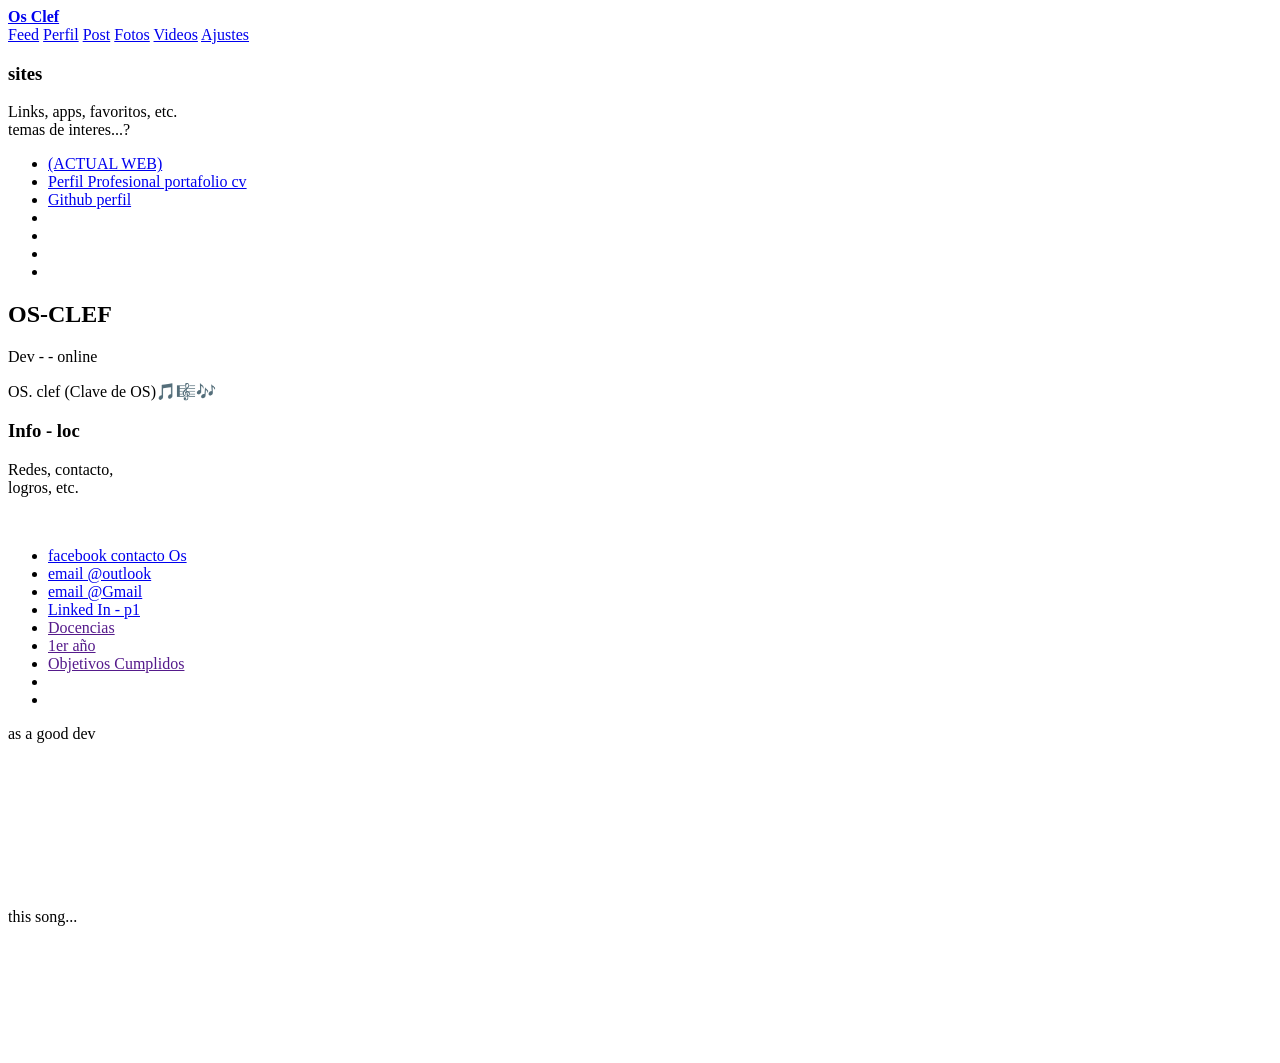
==== web/print/index.html @ 7a4aa85a "Create index.html" ====
<!---
  web content loaded
css
js
layout
web
cv
market
unicorn
  original.html
3styles.css
README.md
aside.css
cv.css
img.css
index.html
layout-aside.css
portada-perfil-img.css
rgb.css
rgb2.css
root-css-js-os
/
index.html
main
  ----->



<!doctype html>
<html lang="Es-es">
<head>
	<meta property="og:title" content="Oscar Cruz Díaz">
	<meta property="og:description" content="Desarrollador Web">
	<meta property="og:image" content="/img/studio rgb pixel-heart.jpg">
	<meta property="og:url" content="https://oscarcruzdiaz.vercel.app">
	<meta charset="utf-8" />
	<meta name="viewport" content="width=device-width,initial-scale=1" />
	<meta name="description" content="Portfolio profesional de Oscar Cruz Díaz. Desarrollo web, JavaScript, SQL y proyectos freelance.">
		<link rel="icon" href="/img/logo hacker tg.jpg">
<!---
	favicon.ico">
	< link rel="stylesheet" href="css/img.css">
	< link rel="stylesheet" href="css/post.css">	
<link rel="stylesheet" href="css/original.css">
	<link rel="stylesheet" href="css/unicorn.css">
	<link rel="stylesheet" href="css/market.css">
	---->
	<link rel="stylesheet" href="https://ozclef.github.io/root-css-js-os/css/cv.css">
	
<title>2 RGB colors css- Oz clef</title>
</head>
<body>
	<header>
			<div><strong><a href="/">
				Os Clef
			</a></strong></div>	
		<nav>
			<a href="#/feed">Feed</a>
			<a href="#/profile">Perfil</a>
			<a href="#/post">Post</a>
			<a href="#/photos">Fotos</a>
			<a href="#/videos">Videos</a>  
			<a href="#/settings">Ajustes</a>
		</nav>
	</header>
	<div class="container">
		<div class="layout">
			<aside>
				<h3>sites</h3>
				<p>Links, apps, favoritos, etc.<br>
					temas de interes...?</p>
				<div>
					
					<ul>
						<li><a class="menu-link" href="/">(ACTUAL WEB)</a></li>
						<li><a class="menu-link" href="https://oscarcruzdiaz.vercel.app">Perfil Profesional portafolio cv</a></li>
						<li><a class="menu-link" href="https://github.com/ozclef/">Github perfil</a></li>
						<li><a class="menu-link" href=""></a></li>
						<li><a class="menu-link" href="">  </a></li>
						<li><a class="menu-link" href=""></a></li>
						<li><a class="menu-link" href=""></a></li>
					</ul>
				</div>
				<!--
				<div id="video">
				<li>  <a class="menu-link" href="#/feed">Feed</a></li>
				<li>  <a class="menu-link" href="#/cv">CV</a></li>
				<li>  <a class="menu-link" href="#/photos">Fotos</a></li>
        </div>
				--->   	  
      </aside>
	  <main>
		  <div class="perfil">			
			  <div class="portada">
				  <div class="foto-perfil"></div>
			  </div>		
			  <div class="info">		  
				  <h2>OS-CLEF </h2>
				  <p>Dev - - online </p>	
				  <div class="datos">	
					  OS. clef (Clave de OS)🎵🎼🎶	
				  </div>
			  </div>
			  <div id="app" ></div>
			  <!---
			  <section id="perfil"></section>
			  <section id="productos"></section>
			  ---->
	  </main>
	  <aside>

		  <div>			  
		  <h3>Info - loc</h3>
		  <p>Redes, contacto,<br> logros, etc.</p>
		  <br>
			  <ul>				  
				  <li><a href="https://www.facebook.com/os.cref.2025/">facebook contacto Os</a></li>
				  <li><a href="outlook.com"> email @outlook</a></li>
				  <li><a href="gmail">email @Gmail</a></li>  
				  <li><a href="https://www.linkedin.com/in/oscar-cruz-2a3a883b7/">Linked In - p1</a></li>  
				  <li><a href="">Docencias</a></li>      
				  <li><a href="">1er año</a></li>  
				  <li><a href="">Objetivos Cumplidos</a></li>  
				  <li><a href=""></a></li>  
				  <li><a href=""></a></li>  
			  </ul>
			  
		  </div>
		  <div>
			  <p>
			  as a good dev
			  </p>
			<iframe width="100%" height="145" src="https://www.youtube.com/embed/F4Je7OAD5sI?si=GiiXaK48ihxfsPvs" title="YouTube video player" frameborder="0" allow="accelerometer; autoplay; clipboard-write; encrypted-media; gyroscope; picture-in-picture; web-share" referrerpolicy="strict-origin-when-cross-origin" allowfullscreen></iframe>	  
			  this song...
			  <iframe width="100%" height="125" src="https://www.youtube.com/embed/T3E9Wjbq44E?list=RDT3E9Wjbq44E" title="Gym Class Heroes: Stereo Hearts ft. Adam Levine [OFFICIAL VIDEO]" frameborder="0" allow="accelerometer; autoplay; clipboard-write; encrypted-media; gyroscope; picture-in-picture; web-share" referrerpolicy="strict-origin-when-cross-origin" allowfullscreen></iframe>
		  </div>
	  </aside>
			<!--- DIV DE LAYOUT   ---------->
		</div>
		<script src="js/app.js"></script>
		<script src="js/app2.js"></script>
		<script src="js/videos.js"></script>
</body>
</html>
<!---

	<script src="js/spa-md.js"></script>
	<script src="js/lazy.js"></script>
	--->
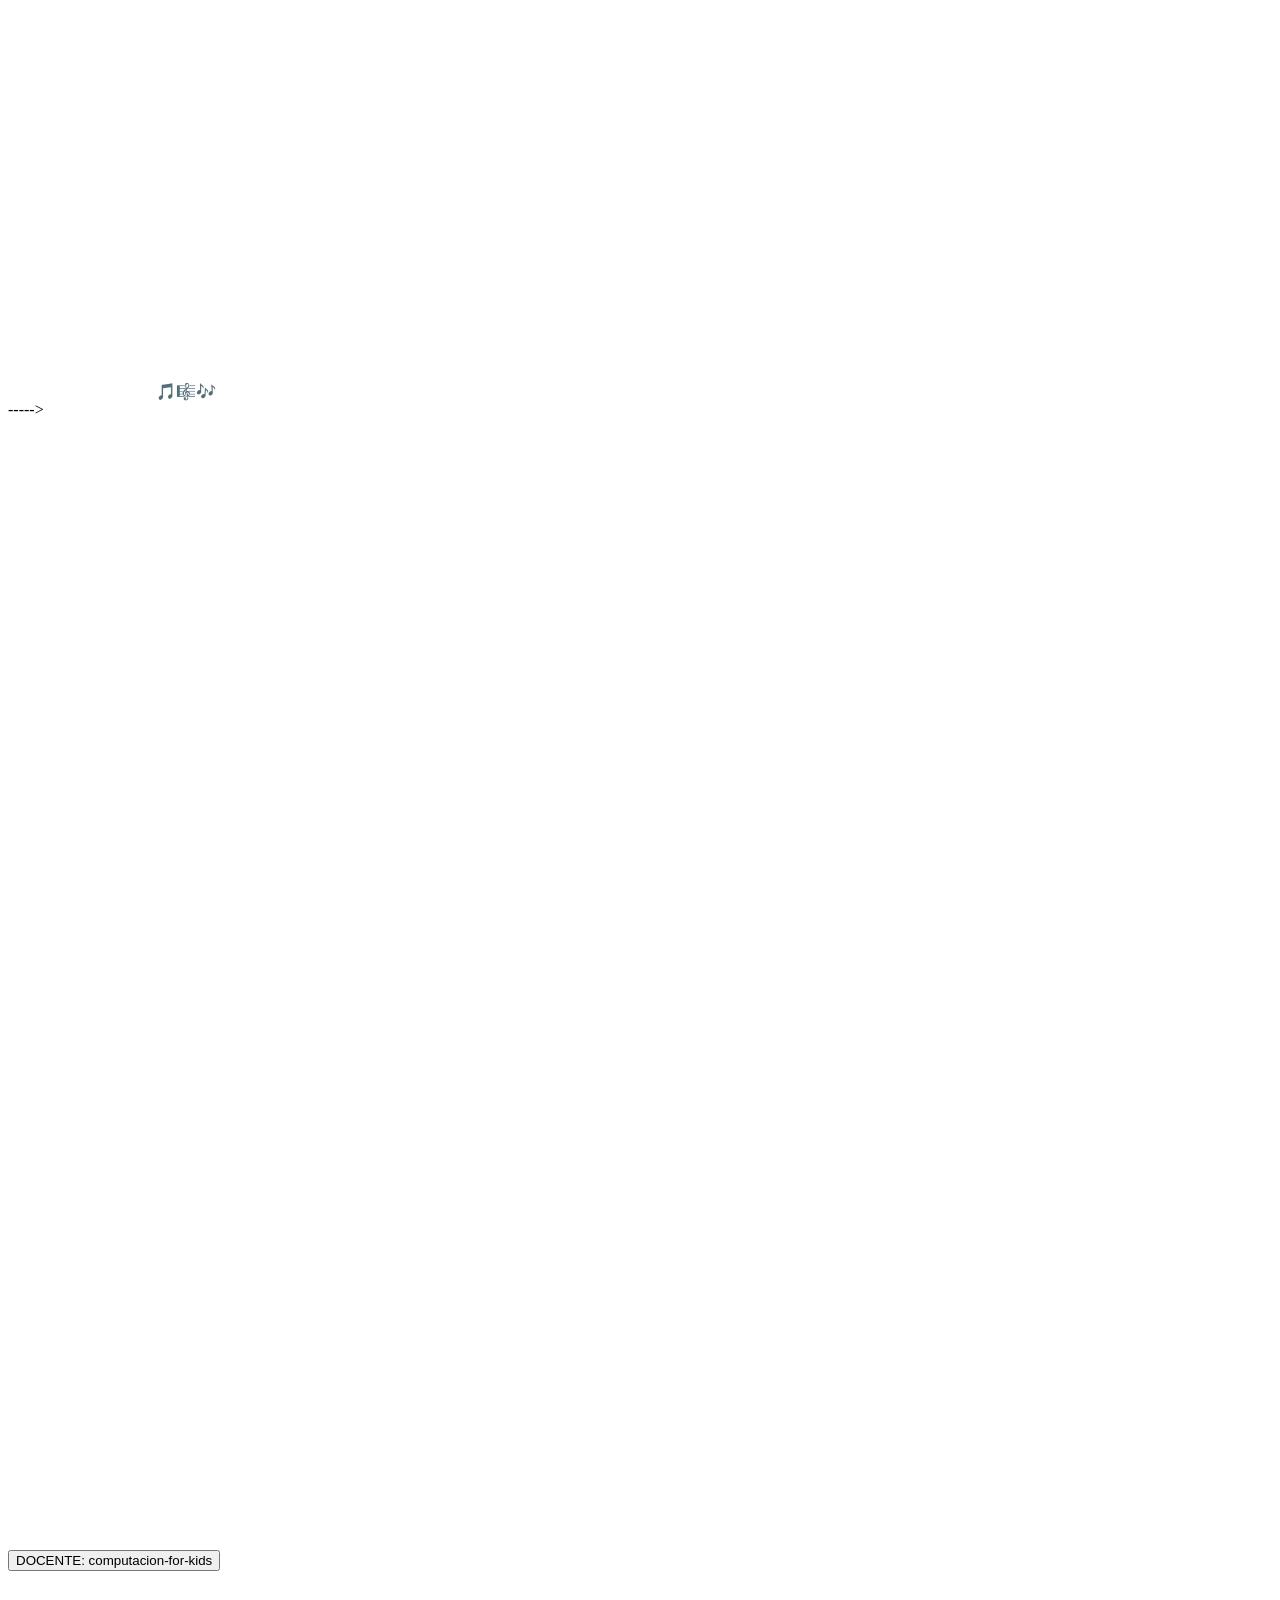
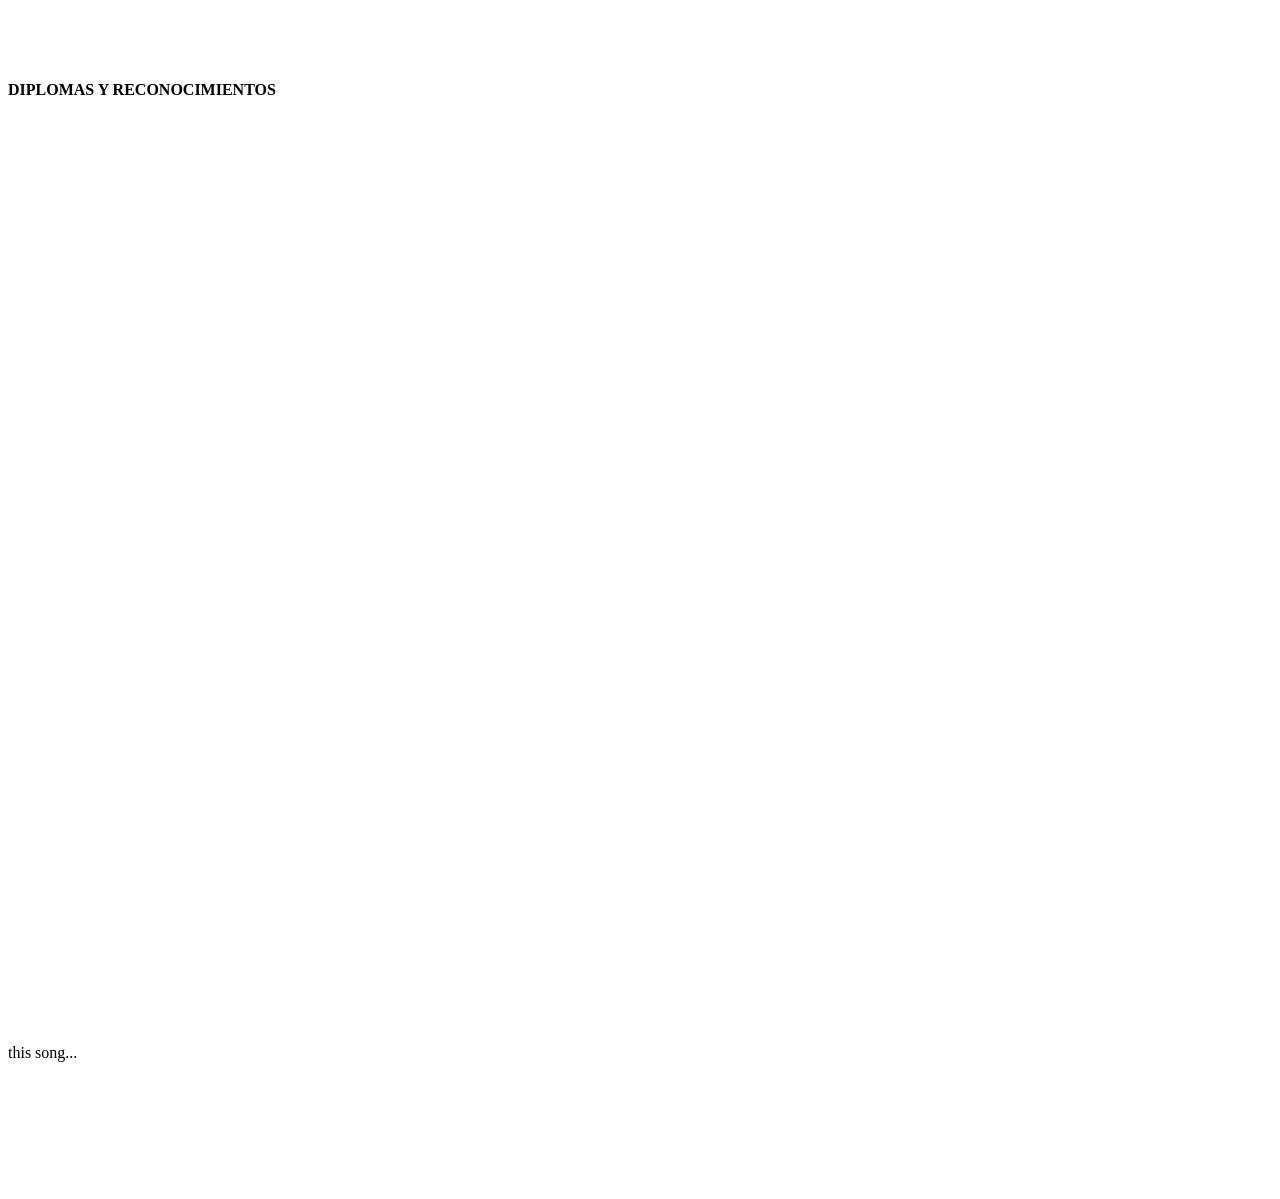
==== commit f00c2b60: "Update index.html" ====
--- a/web/print/index.html
+++ b/web/print/index.html
@@ -23,6 +23,8 @@
 /
 index.html
 main
+
+<!----
   ----->
 
 
@@ -47,8 +49,10 @@
 	<link rel="stylesheet" href="css/market.css">
 	---->
 	<link rel="stylesheet" href="https://ozclef.github.io/root-css-js-os/css/cv.css">
-	
-<title>2 RGB colors css- Oz clef</title>
+	<title>CV portafolio- - Dev</title>
+		<style>
+		a, h2, h1, h3, p, strong, li,  .dato , .info{color:white}
+	</style>
 </head>
 <body>
 	<header>
@@ -106,7 +110,189 @@
 			  <!---
 			  <section id="perfil"></section>
 			  <section id="productos"></section>
-			  ---->
+	favicon.ico">
+	---->
+----->
+<!----
+  async function viewCv(){
+	
+   const feed = await loadJSON("feed/cv.json");
+   let out = `<div class="card"><h2>
+  -CV- 
+  </h2>`;
+ feed.forEach(p=>{
+    out += ` <div class="cv">
+      <img class="thumb" loading="lazy" src="${p.img}">
+      <div>
+        <h3>${p.title}</h3>
+        <p>${p.text}</p>
+        <a class="btn" href="${p.url}">Abrir</a>
+      </div>
+    </div>
+<!---   ---->
+
+
+  <!----CARD PORTAFOLIO   ----->
+		<!---
+		<div class="card-cv">
+<div class="card-post">
+		---->
+  
+ <!-- 🧾 CV COMPACTO (IMPRIMIR) ----> 
+    <section class="print-only">
+      <h1>Oscar Cruz Díaz</h1>
+		
+	<div class="card-post"> 
+		<div class="info">
+			<h2>Oscar - C. D. </h2>
+			<p>Desarrollador web autodidacta enfocado en HTML,
+					  CSS, JavaScript y SQL. 
+					  He participado en proyectos educativos,
+					  páginas web para clientes y sistemas funcionales con interfaces dinámicas,
+					  bases de datos y despliegue web.
+				  Actualmente continúo ampliando mis 
+					  conocimientos en desarrollo full stack, 
+					  control de versiones y arquitectura de aplicaciones,
+					  combinando aprendizaje continuo con experiencia práctica en proyectos reales..
+			</p>
+			<div class="datos">
+			</div>
+		</div>
+	</div>
+		
+		<div class="card-post">
+      <p><strong>Desarrollador Web </strong> | Tlaxcala, México</p>
+      <p>
+        GitHub: <a href="https://github.com/ozclef">github profile</a> <br>
+        Portfolio: https://oscarcruzdiaz.vercel.app
+      </p>	  
+          <div class="dato"><strong>Dedicación:</strong> Full-stack web creator-
+		  Desarrollador web autodidacta enfocado en HTML, CSS, JavaScript y SQL. He participado en proyectos educativos, páginas web para clientes y sistemas funcionales con interfaces dinámicas, bases de datos y despliegue web.
+			  Actualmente continúo ampliando mis conocimientos en desarrollo full stack, control de versiones y arquitectura de aplicaciones, combinando aprendizaje continuo con experiencia práctica en proyectos reales.
+		  </div>
+			 <div class="dato"><strong>Tecnologías:</strong>
+			 <br>
+				 <li>HTML5</li><br>
+				 <li><a>CSS3</a></li>
+				 <li><a>JavaScript</a></li>
+				 <li><a>SQL</a></li>
+				 <li><a>Git</a></li>
+				 <!---
+<span class="skill" background="cyan">HTML5</span><br>
+<span class="skill" background="cyan">CSS3</span><br>
+<span class="skill" background="cyan">JavaScript</span><br>
+<span class="skill" backgroundr="cyan">SQL</span><br>
+<span class="skill" background="cyan">Git</span><br>
+				 ----->
+			 </div>
+       <section>
+			 <div class="dato"><strong> filosofías y experiencias:</strong> cada error da mucha más ventaja de aprendizaje</div>
+       	          <div class="dato"><strong>Profesión:</strong> Full-stack web creator</div>
+          <div class="dato"><strong>Intereses:</strong> OS creativos, multimedia, mini-juegos</div>
+          <div class="dato"><strong>Ubicación:</strong> Tlaxcala, México</div>
+          <div class="dato"><strong>Experiencia:</strong> 
+			<li><a>  HTML modular</a></li>
+			  <li><a>CSS separado</a></li>
+			  <li><a>JSON para contenido</a></li>
+			  <li><a>Hash Router (#/feed)</a></li>
+				  <li><a>Lazy Loading</a></li>
+				  <li><a>LocalStorage</a></li>
+				  <li><a>DOM Pruning</a></li>
+				  <li><a>Cache local</a></li>
+				  <li><a>Embeds dinámicos</a></li>
+			  <li><a>Portfolio</a></li>
+			  <li><a>CV</a></li>
+			  <li><a>Landing</a></li>
+			  <li><a>Feed red social</a></li>
+			  <li><a>Sidebar</a></li>
+			  <li><a>CRUD</a></li>
+			  <li><a>Simulación de Auth</a></li>
+		  </div>
+		 <!--- 
+            <div class="dato"><strong>Estudios:</strong>
+		   Algebra, Física cuántica, Programer, codes, logic,<br> 
+         ---Al..?</div>
+        </div>----->
+</section>
+
+		
+<section>
+  <h2 class="section-title">Especialidad </h2>
+  <div class="card">
+      <h3>Perfil</h3>
+      <p>Desarrollador autodidacta enfocado en sistemas web funcionales, 
+		  con experiencia en docencia y desarrollo práctico.</p>
+  </div>
+</section>
+		</div>
+	  
+	  <section>
+  <h2 class="section-title">Experiencia profesional</h2>
+  <div class="card">
+      <h3>Experiencia</h3>
+      <ul>
+        <li><strong>Docente en ICO (2025)</strong></li>
+        <li>Clases a niños, jóvenes y adultos</li>
+        <li>Proyectos web educativos</li>
+      </ul>
+	  <button href="https://ozclef.github.io/cursos-verano-computacion-for-kids/">
+		  DOCENTE: computacion-for-kids</button>
+	  </section>
+
+<section>
+  <h2 class="section-title">Estudios - Formación académica</h2>
+  <div class="card">
+      <h3>Educación</h3>
+	  <div>
+		  <h4>DIPLOMAS Y RECONOCIMIENTOS</h4>
+		  <p>RVOES avalados por la SEP oficial Oscar.</p>
+	  <a href="https://github.com/ozclef/education-oscar">github repositorio</a>
+		  <a href="https://ozclef.github.io/education-oscar/">website</a>
+	  </div>
+      <ul>
+        <li>ICO – Programación (tesis, proyecto final desarrollado)</li>
+        <li>CECATI 82 – Mantenimiento de computadoras (diploma)</li>
+		  
+      </ul>
+  </div>
+		</section>
+		  <section>
+			  <h3>Habilidades</h3>
+			  <p>JavaScript, HTML, CSS, SQL, Git, GitHub</p>			
+		  </section>
+		  <section>
+			  <h3>Fortalezas</h3>
+			  <p>Resolución de problemas, aprendizaje rápido, atención a cliente</p>
+		  </section>
+	</section>
+</div>
+
+			<div class="dato">
+				<strong>ENGLISH</strong>
+				<p>
+					## English
+
+My English is currently at a working level for software development.
+					I can read technical documentation, API references, 
+					and programming resources without major issues. 
+					Most of my English practice has come from programming,
+					GitHub, documentation, and watching YouTube creators over the years.
+					My strongest skills are vocabulary and pronunciation.
+					My biggest challenge is listening comprehension during fast conversations with native speakers.
+					I'm actively working to improve that.
+					A few years ago, I interviewed for a remote customer support position.
+					The interviewer told me that my pronunciation and vocabulary were very good,
+					but I wasn't yet comfortable enough with listening comprehension for a remote English-speaking role. 
+					She even offered me an on-site position and encouraged me to keep improving, saying she believed I could qualify for remote opportunities once my listening skills improved.
+
+I prefer to be honest about my current level. I'm comfortable learning, communicating, and reading technical material in English, and I continue practicing every day.
+
+				</p>
+			</div>
+	<!---
+		</div>
+---->
+
 	  </main>
 	  <aside>
 
